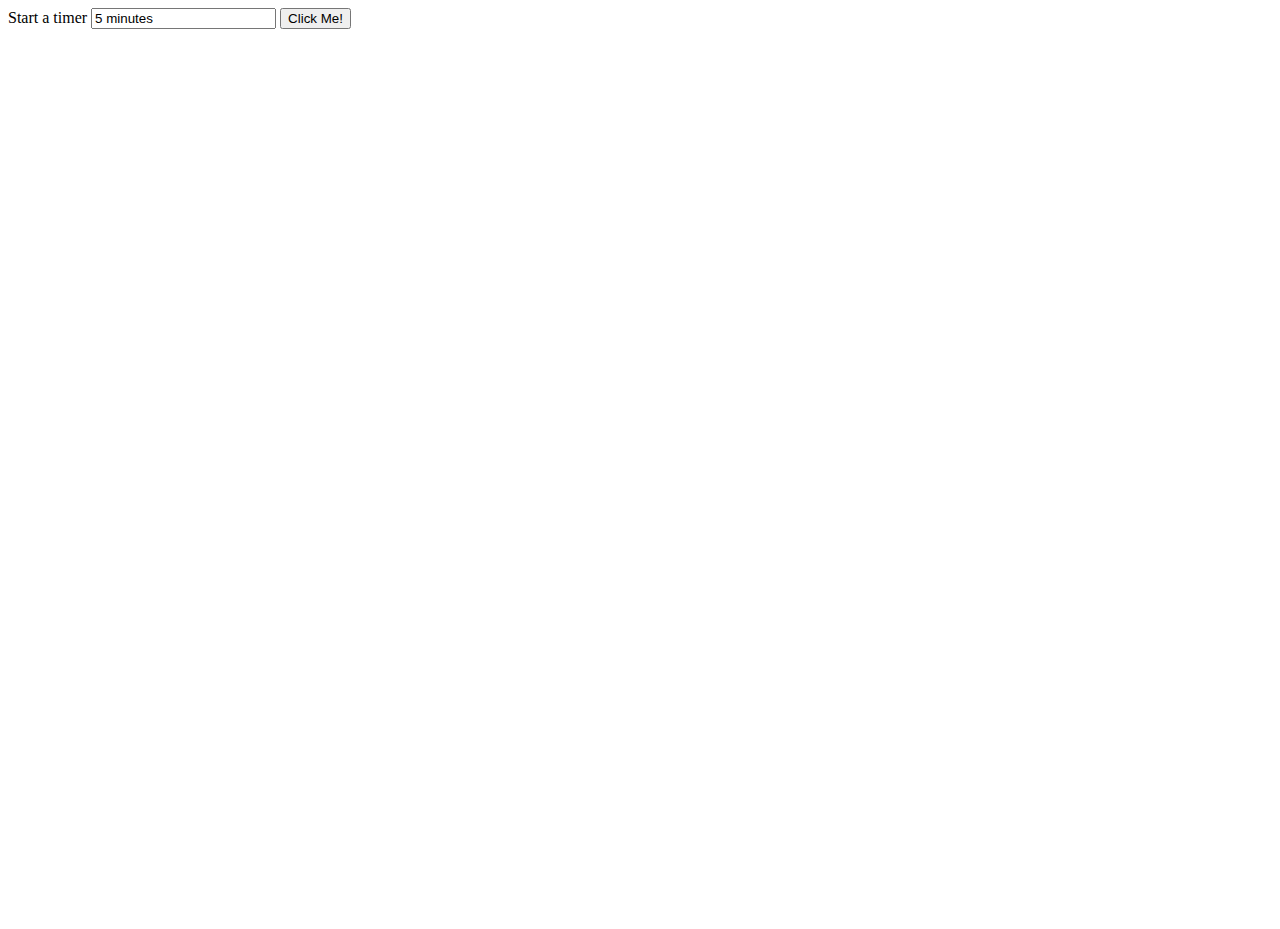
==== egg/index.html @ bd689f7f "copy eggtimer code v1;先保存，然后就是删除精简了" ====
<!DOCTYPE html>
<html lang="en">
<head>
    <meta charset="UTF-8">
    <meta http-equiv="X-UA-Compatible" content="IE=edge">
    <meta name="viewport" content="width=device-width, initial-scale=1.0">
    <title>Document</title>
</head>
<body>
    <div id="wrapper">

		<div id="timer">
			<label for="start_a_timer">Start a timer</label>
            <input type="text" name="start_a_timer" value="5 minutes" id="start_a_timer"/>
            <button type="button">Click Me!</button>
		</div>

	</div>

    <div id="wrapper">
        <div id="progress"></div>
        <div id="static"></div>
    </div>
    <div id="textWrapper">
        <h2 id="progressText"></h2>
    </div>

    <audio id="beepbeep" style="display:none;" preload="auto" autobuffer>
        <source src="/egg/styles/beepbeep.mp3" type="audio/mpeg" />
        <source src="/egg/styles/beepbeep.ogg" type="audio/ogg" />
    </audio>
</body>
<script src="/egg/scripts/jquery.min.js" type="text/javascript"></script>
<script type="text/javascript" src="/egg/scripts/egg.js"></script>
</html>
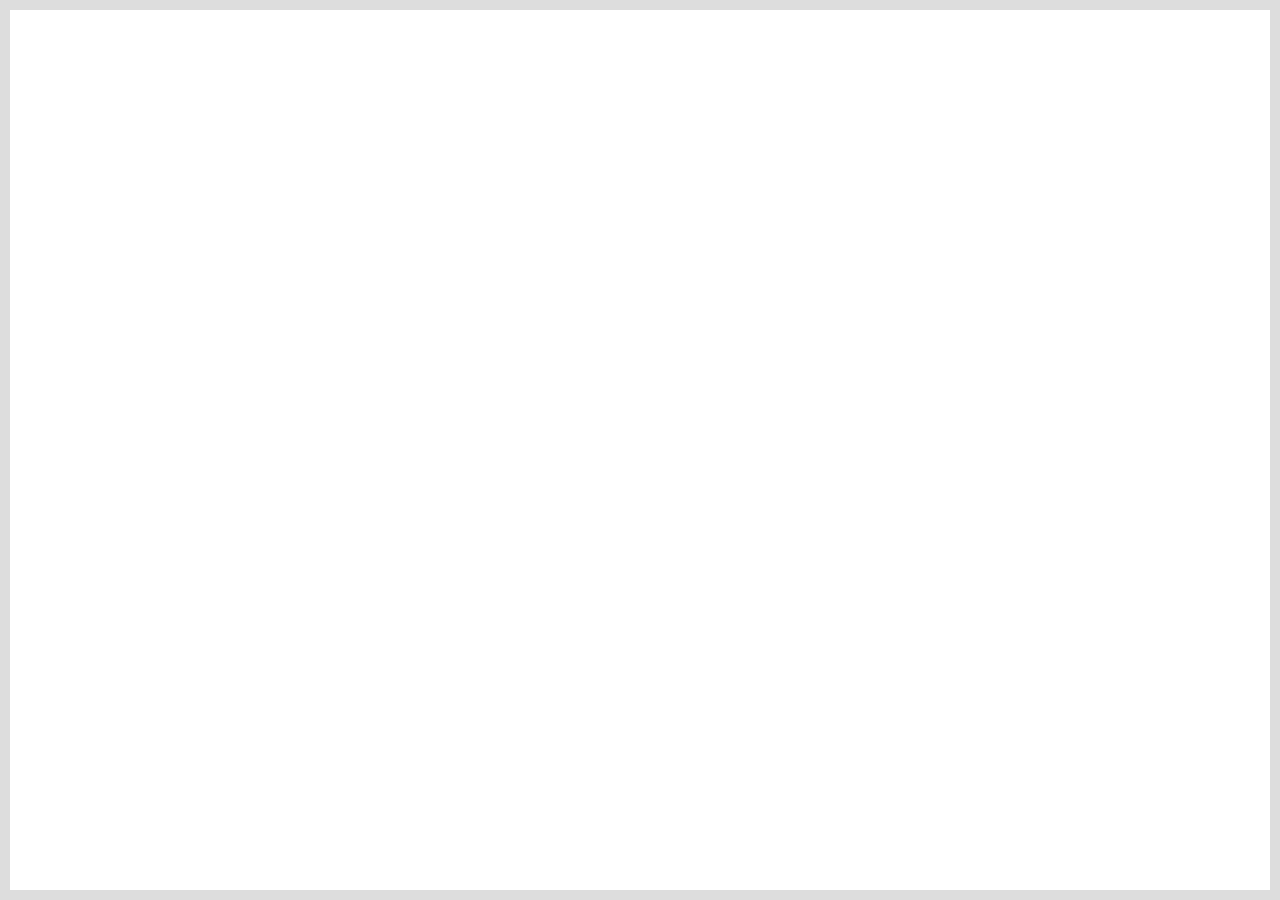
==== commit e050980d: "添加样式" ====
--- a/egg/index.html
+++ b/egg/index.html
@@ -4,6 +4,7 @@
     <meta charset="UTF-8">
     <meta http-equiv="X-UA-Compatible" content="IE=edge">
     <meta name="viewport" content="width=device-width, initial-scale=1.0">
+    <link rel="stylesheet" href="/egg/styles/timer.css" type="text/css" media="screen" title="Normal"/>
     <title>Document</title>
 </head>
 <body>
@@ -11,7 +12,9 @@
 
 		<div id="timer">
 			<label for="start_a_timer">Start a timer</label>
-            <input type="text" name="start_a_timer" value="5 minutes" id="start_a_timer"/>
+            <input type="text" name="start_a_timer" value="50" id="start_a_timer"/>
+            <!-- <input type="text" name="start_a_timer" value="5 minutes" id="start_a_timer"/> -->
+
             <button type="button">Click Me!</button>
 		</div>
 
@@ -26,10 +29,11 @@
     </div>
 
     <audio id="beepbeep" style="display:none;" preload="auto" autobuffer>
-        <source src="/egg/styles/beepbeep.mp3" type="audio/mpeg" />
-        <source src="/egg/styles/beepbeep.ogg" type="audio/ogg" />
+        <source src="/egg/styles/beepbeep.mp3" muted type="audio/mpeg" />
+        <source src="/egg/styles/beepbeep.ogg" muted type="audio/ogg" />
     </audio>
 </body>
 <script src="/egg/scripts/jquery.min.js" type="text/javascript"></script>
 <script type="text/javascript" src="/egg/scripts/egg.js"></script>
+<script type="text/javascript" src="/egg/scripts/time.js"></script>
 </html>--- a/egg/styles/timer.css
+++ b/egg/styles/timer.css
@@ -0,0 +1,60 @@
+body
+{
+	background-color: #DDDDDD;
+	margin: 0;
+	padding: 0;
+   overflow: hidden;
+}
+
+h2
+{
+   font-family: FranklinGothic, Verdana, Arial, sans-serif;
+   font-size: 84px;   
+}
+
+#textWrapper {
+   position: absolute;
+   top: 0px;
+   left: 0px;
+   width: 100%;
+   height: 100%;
+   display: table;
+}
+
+#progressText
+{
+   margin: 0; 
+   padding: 0; 
+   text-align: center;
+   width: 100%;
+   vertical-align: middle;
+   display: table-cell;
+}
+
+#wrapper
+{
+   position: absolute;
+   top: 0px;
+   left: 0px;
+   width: 100%;
+   height: 100%;
+   background-color: #DDDDDD;
+}
+
+#progress
+{
+   position: absolute;
+   top: 0px;
+   left: 0px;
+   height: 100%;
+   width: 0px;
+   background-color: #333333;
+}
+
+#static
+{
+   position: absolute;
+   top: 10px;
+   left: 10px;
+   background-color: #FFFFFF;
+}
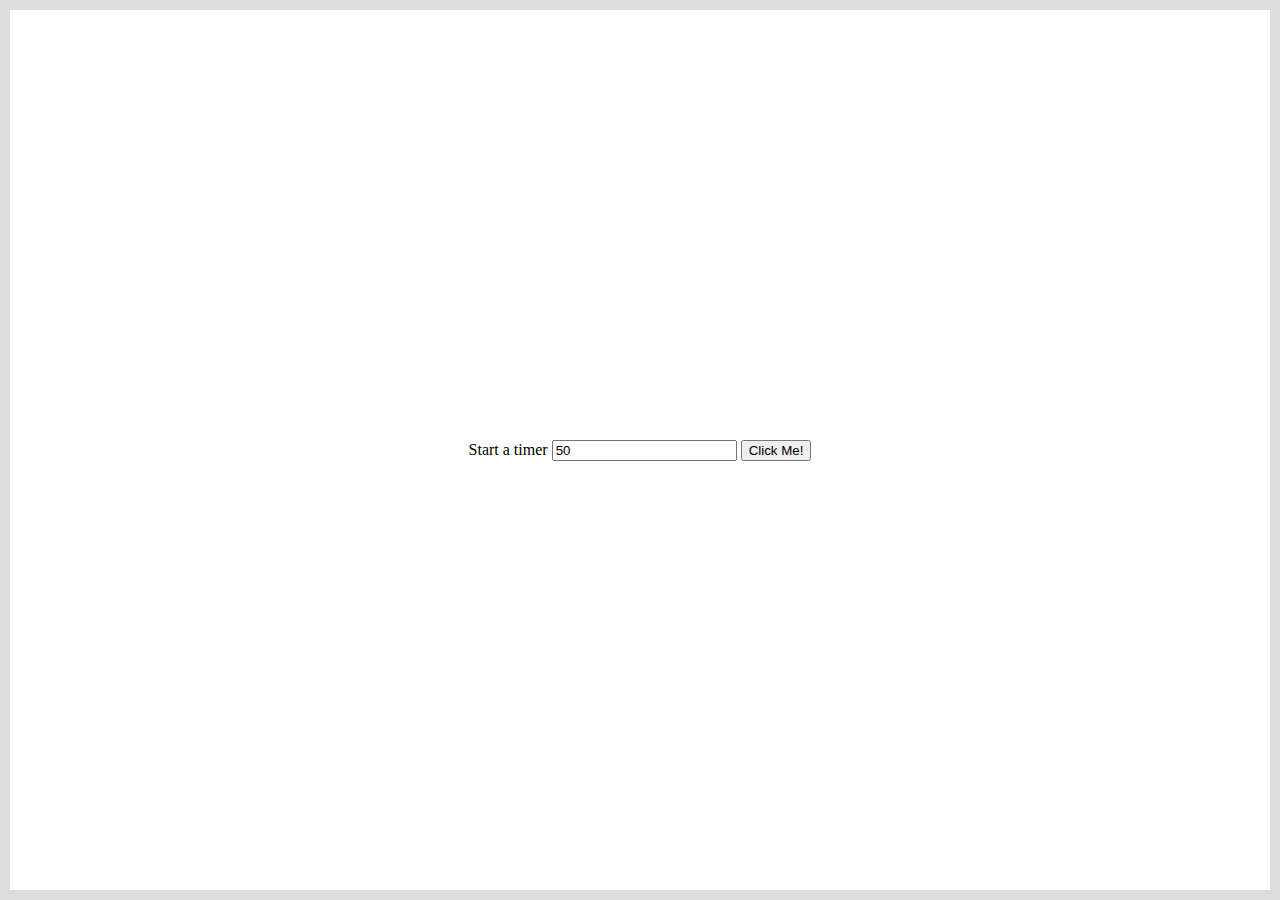
==== commit 0dbab192: "完成简化版本的eggtimer倒计时功能" ====
--- a/egg/index.html
+++ b/egg/index.html
@@ -8,23 +8,21 @@
     <title>Document</title>
 </head>
 <body>
+
+
     <div id="wrapper">
-
-		<div id="timer">
+        
+        <div id="progress"></div>
+        <div id="static"></div>
+    </div>
+    <div id="textWrapper">
+        <div id="timer">
 			<label for="start_a_timer">Start a timer</label>
             <input type="text" name="start_a_timer" value="50" id="start_a_timer"/>
             <!-- <input type="text" name="start_a_timer" value="5 minutes" id="start_a_timer"/> -->
 
             <button type="button">Click Me!</button>
 		</div>
-
-	</div>
-
-    <div id="wrapper">
-        <div id="progress"></div>
-        <div id="static"></div>
-    </div>
-    <div id="textWrapper">
         <h2 id="progressText"></h2>
     </div>
 
--- a/egg/styles/timer.css
+++ b/egg/styles/timer.css
@@ -58,3 +58,12 @@
    left: 10px;
    background-color: #FFFFFF;
 }
+
+#timer{
+   margin: 0; 
+   padding: 0; 
+   text-align: center;
+   width: 100%;
+   vertical-align: middle;
+   display: table-cell;
+}
